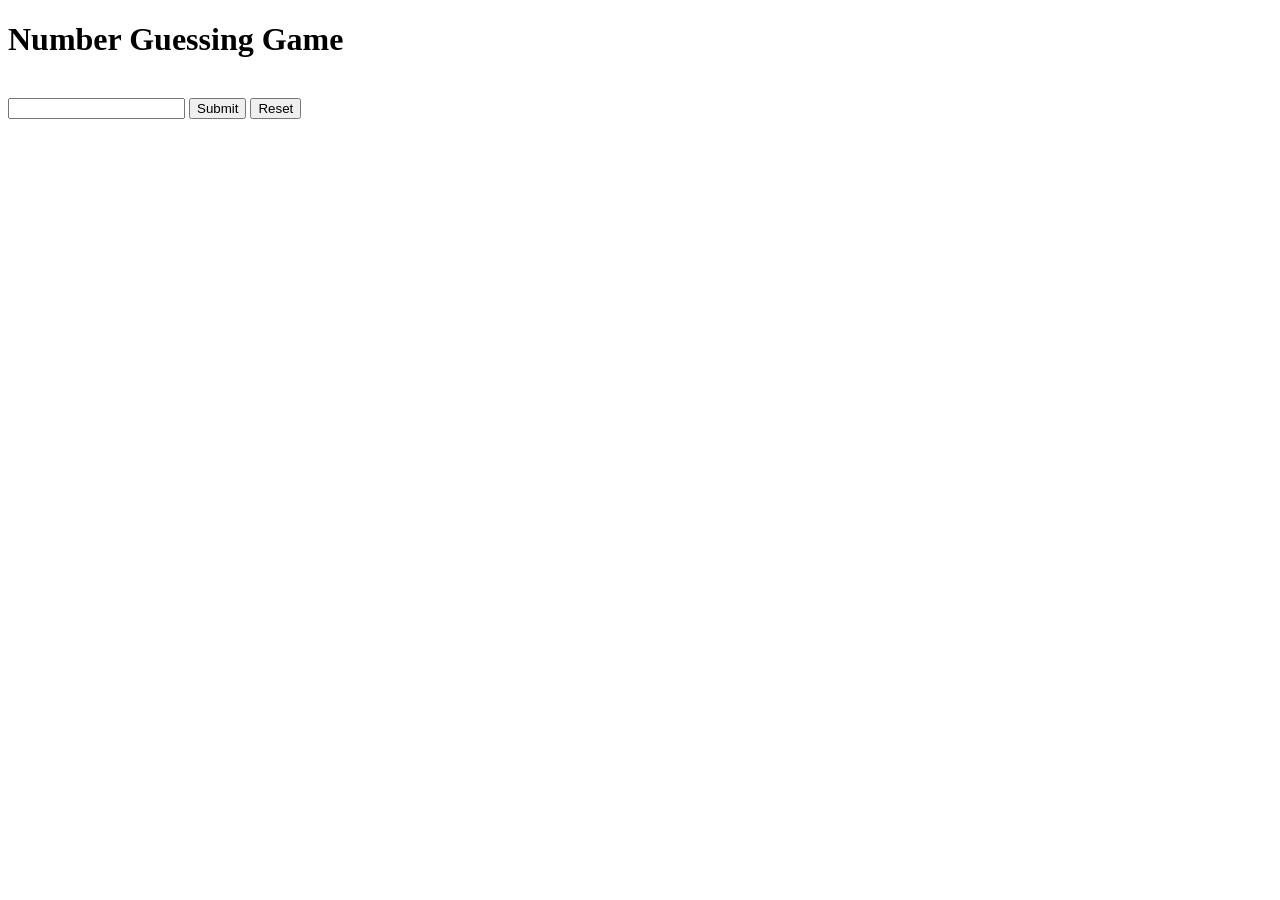
==== index.html @ c79556af "file Location Changed" ====
<!DOCTYPE html>
<html lang="en">
<head>
    <meta charset="UTF-8">
    <meta name="viewport" content="width=device-width, initial-scale=1.0">
    <title>Document</title>
    <link rel="stylesheet" href="index.css">
</head>
<body>
<div>
<h1> Number Guessing Game </h1>
<br>
<div id="containner">
    <form action="">
    <input type="number" name="number" id="inputNumber">

    <button type="submit" id="submit"> Submit</button>
    <button id="reset">Reset</button>
    </form>
    <div>
        <p class="attempt"></p>
    </div>
</div>

    <script src="index.js"></script>
</div>
    
</body>
</html>
---- index.css ----

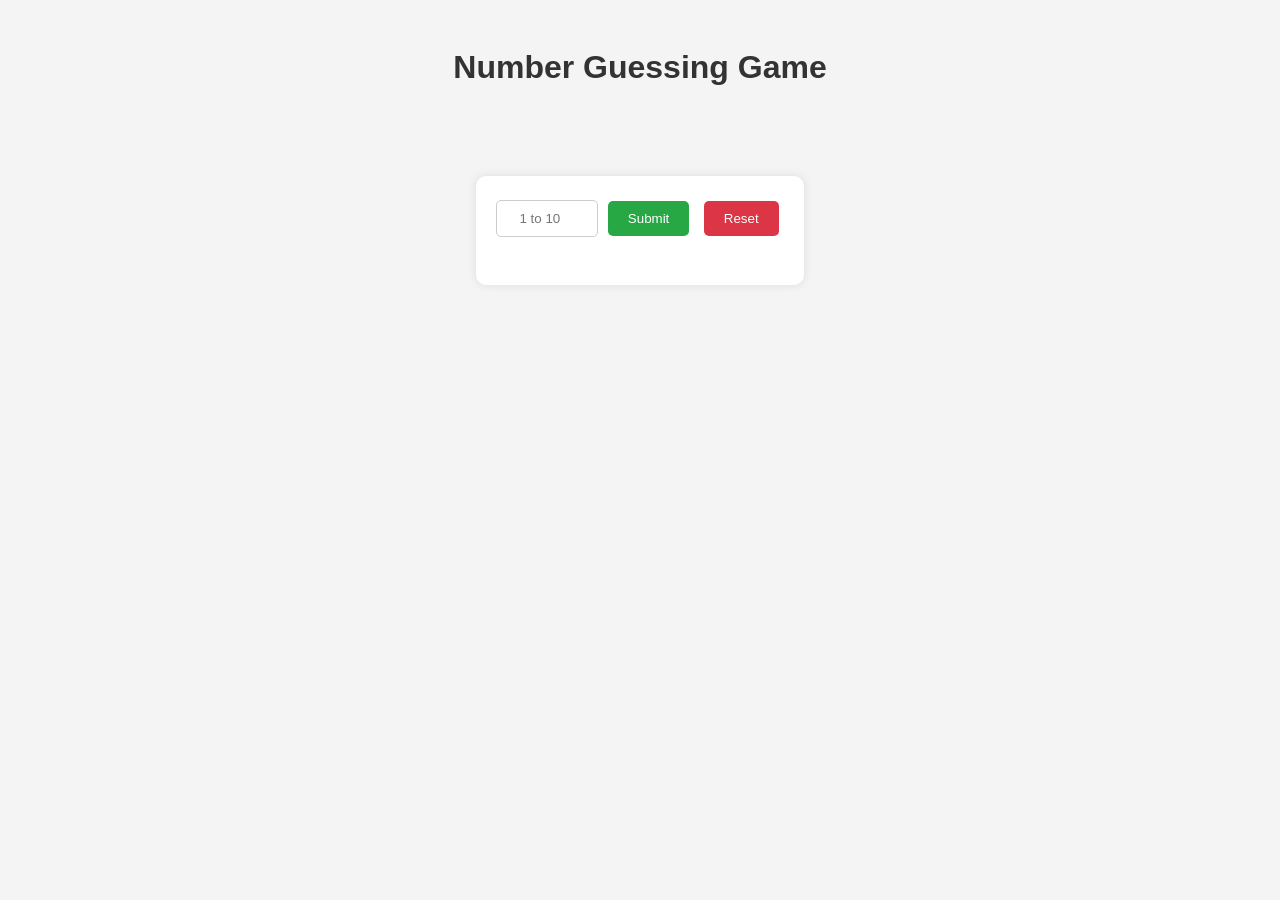
==== commit 90eba82c: "css added to the page and update in js(invalid input check)" ====
--- a/index.html
+++ b/index.html
@@ -11,15 +11,18 @@
 <h1> Number Guessing Game </h1>
 <br>
 <div id="containner">
-    <form action="">
-    <input type="number" name="number" id="inputNumber">
+ 
+    <input type="number" name="number" id="inputNumber" placeholder=" 1 to 10 ">
 
-    <button type="submit" id="submit"> Submit</button>
-    <button id="reset">Reset</button>
-    </form>
+    <button type="submit" id="submit" onclick="check()"> Submit</button>
+    <button id="reset" onclick="reset()">Reset</button>
     <div>
-        <p class="attempt"></p>
+        <p id="attempt">       <p>
+            
+
     </div>
+  
+ 
 </div>
 
     <script src="index.js"></script>
--- a/index.css
+++ b/index.css
@@ -1 +1,60 @@
 
+body {
+    font-family: Arial, sans-serif;
+    text-align: center;
+    background-color: #f4f4f4;
+    padding: 20px;
+}
+
+#containner {
+    background: white;
+    padding: 20px;
+    border-radius: 10px;
+    box-shadow: 0 0 10px rgba(0, 0, 0, 0.1);
+    display: inline-block;
+    margin-top: 50px;
+}
+
+h1 {
+    color: #333;
+}
+
+input {
+    padding: 10px;
+    width: 80px;
+    text-align: center;
+    margin-bottom: 10px;
+    border: 1px solid #ccc;
+    border-radius: 5px;
+}
+
+button {
+    padding: 10px 20px;
+    border: none;
+    color: white;
+    cursor: pointer;
+    border-radius: 5px;
+    margin: 5px;
+}
+
+#submit {
+    background: #28a745;
+}
+
+#submit:hover {
+    background: #218838;
+}
+
+#reset {
+    background: #dc3545;
+}
+
+#reset:hover {
+    background: #c82333;
+}
+
+#attempt {
+    font-size: 18px;
+    color: #333;
+    margin-top: 10px;
+}
